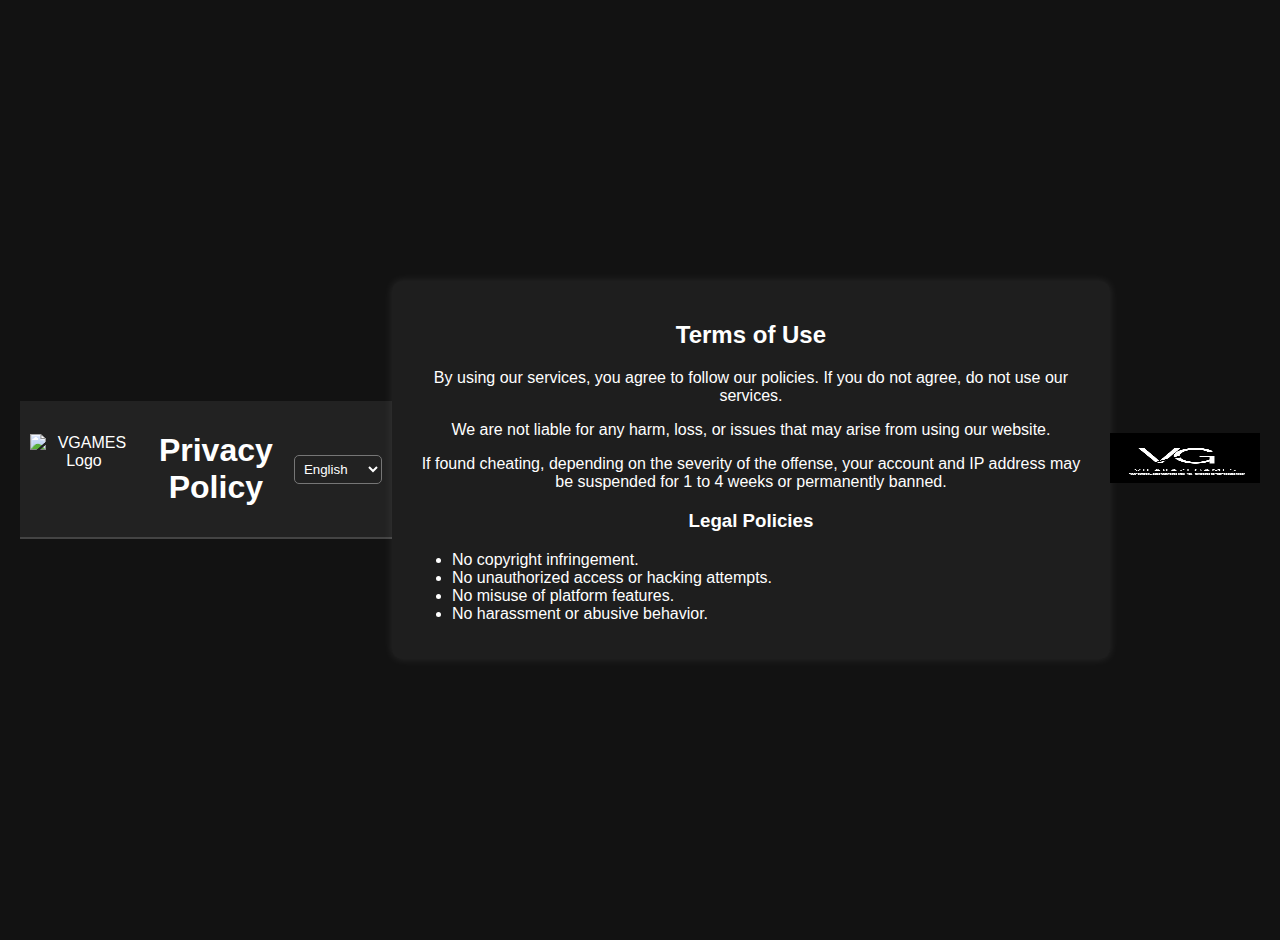
==== pp.html @ b5a0ce98 "Create pp.html" ====
<!DOCTYPE html>
<html lang="en">
<head>
    <meta charset="UTF-8">
    <meta name="viewport" content="width=device-width, initial-scale=1.0">
    <title>Privacy Policy | VGAMES</title>
    <link rel="stylesheet" href="styles.css">
    <style>
        body {
            font-family: Arial, sans-serif;
            text-align: center;
            background-color: #121212;
            color: white;
            padding: 20px;
        }
        header {
            display: flex;
            justify-content: space-between;
            align-items: center;
            padding: 10px;
            border-bottom: 2px solid #444;
        }
        .logo {
            height: 50px;
        }
        main {
            max-width: 800px;
            margin: auto;
            padding: 20px;
            background: #1e1e1e;
            border-radius: 10px;
            box-shadow: 0px 0px 10px rgba(255, 255, 255, 0.1);
        }
        select {
            padding: 5px;
            border-radius: 5px;
            background: #222;
            color: white;
        }
        ul {
            text-align: left;
        }
    </style>
</head>
<body>
    <header>
        <img src="https://vgames1.github.io/vgamesblack.png" alt="VGAMES Logo" class="logo">
        <h1>Privacy Policy</h1>
        <select id="languageSelector">
            <option value="en">English</option>
            <option value="fr">Français</option>
            <option value="af">Afrikaans</option>
            <option value="zu">Zulu</option>
        </select>
    </header>
    
    <main>
        <section id="policyContent">
            <div class="lang en">
                <h2>Terms of Use</h2>
                <p>By using our services, you agree to follow our policies. If you do not agree, do not use our services.</p>
                <p>We are not liable for any harm, loss, or issues that may arise from using our website.</p>
                <p>If found cheating, depending on the severity of the offense, your account and IP address may be suspended for 1 to 4 weeks or permanently banned.</p>
                <h3>Legal Policies</h3>
                <ul>
                    <li>No copyright infringement.</li>
                    <li>No unauthorized access or hacking attempts.</li>
                    <li>No misuse of platform features.</li>
                    <li>No harassment or abusive behavior.</li>
                </ul>
            </div>
            <div class="lang fr" style="display: none;">
                <h2>Conditions d'utilisation</h2>
                <p>En utilisant nos services, vous acceptez de suivre nos politiques. Si vous n'êtes pas d'accord, n'utilisez pas nos services.</p>
                <p>Nous ne sommes pas responsables de tout dommage, perte ou problème résultant de l'utilisation de notre site.</p>
                <p>Si vous êtes pris en train de tricher, en fonction de la gravité de l'infraction, votre compte et votre adresse IP peuvent être suspendus pendant 1 à 4 semaines ou bannis définitivement.</p>
                <h3>Politiques légales</h3>
                <ul>
                    <li>Aucune violation du droit d'auteur.</li>
                    <li>Pas d'accès non autorisé ou de tentative de piratage.</li>
                    <li>Aucune mauvaise utilisation des fonctionnalités de la plateforme.</li>
                    <li>Aucun harcèlement ou comportement abusif.</li>
                </ul>
            </div>
            <div class="lang af" style="display: none;">
                <h2>Gebruiksvoorwaardes</h2>
                <p>Deur ons dienste te gebruik, stem jy in om ons beleide te volg. Indien nie, moenie ons dienste gebruik nie.</p>
                <p>Ons is nie aanspreeklik vir enige skade, verlies of probleme wat mag ontstaan deur die gebruik van ons webwerf nie.</p>
                <p>As jy betrap word met oneerlike gedrag, afhangende van die erns van die oortreding, kan jou rekening en IP-adres vir 1 tot 4 weke geskors of permanent verban word.</p>
                <h3>Wettige Beleide</h3>
                <ul>
                    <li>Geen kopieregskendings.</li>
                    <li>Geen ongemagtigde toegang of kuberkraking nie.</li>
                    <li>Geen misbruik van platformfunksies nie.</li>
                    <li>Geen teistering of beledigende gedrag nie.</li>
                </ul>
            </div>
            <div class="lang zu" style="display: none;">
                <h2>Imigomo Yokusebenzisa</h2>
                <p>Uma usebenzisa izinsiza zethu, uyavuma ukulandela imigomo yethu. Uma ungavumelani, ungasebenzisi izinsiza zethu.</p>
                <p>Asinacala nganoma yimuphi umonakalo, ukulahleka, noma izinkinga ezingavela ekusebenziseni iwebhusayithi yethu.</p>
                <p>Uma utholakale ukukhohlisa, kuye ngokuthi ubukhulu besono, i-akhawunti yakho kanye ne-IP ingamiselwa amasonto ayi-1 kuya kwayi-4 noma ivinjelwe unomphela.</p>
                <h3>Imigomo Yomthetho</h3>
                <ul>
                    <li>Akukho ukuphula amalungelo obunikazi.</li>
                    <li>Akukho ukufinyelela okungagunyaziwe noma ukuzama ukwephula ubumfihlo.</li>
                    <li>Akukho ukusebenzisa kabi izici zepulatifomu.</li>
                    <li>Akukho ukuhlukunyezwa noma ukuziphatha okungafanele.</li>
                </ul>
            </div>
        </section>
    </main>
    
    <footer>
        <img src="https://vcloud24.github.io/vcloud24.png" alt="VCloud24 Logo" class="logo">
    </footer>
    
    <script>
        document.getElementById('languageSelector').addEventListener('change', function() {
            let selectedLang = this.value;
            document.querySelectorAll('.lang').forEach(el => el.style.display = 'none');
            document.querySelector('.' + selectedLang).style.display = 'block';
        });
    </script>
</body>
</html>
---- styles.css ----
/* General Styles */
body {
  font-family: 'Arial', sans-serif;
  background-color: #1a1a1a;
  color: #fff;
  margin: 0;
  padding: 0;
  display: flex;
  justify-content: center;
  align-items: center;
  height: 100vh;
  overflow: hidden;
}

.screen {
  text-align: center;
}

.hidden {
  display: none;
}

.logo {
  width: 150px;
  margin-bottom: 20px;
}

/* Loading Screen */
#loadingScreen h1 {
  font-size: 3rem;
  margin: 10px 0;
}

/* Login Screen */
#loginScreen input {
  display: block;
  margin: 10px auto;
  padding: 10px;
  width: 80%;
  max-width: 300px;
  border: 2px solid #444;
  border-radius: 5px;
  background-color: #333;
  color: #fff;
}

#loginScreen button {
  padding: 10px 20px;
  margin: 10px;
  border: none;
  border-radius: 5px;
  background-color: #ff5722;
  color: #fff;
  cursor: pointer;
}

#loginScreen button:hover {
  background-color: #e64a19;
}

/* Game Screen */
header {
  display: flex;
  justify-content: space-between;
  align-items: center;
  padding: 10px 20px;
  background-color: #222;
}

#usernameDisplay {
  font-size: 1.2rem;
}

.board {
  display: grid;
  grid-template-columns: repeat(3, 100px);
  grid-template-rows: repeat(3, 100px);
  gap: 5px;
  margin: 20px auto;
}

.cell {
  background-color: #333;
  display: flex;
  justify-content: center;
  align-items: center;
  font-size: 2rem;
  cursor: pointer;
  border: 2px solid #444;
}

.cell:hover {
  background-color: #444;
}

.scoreboard {
  margin-top: 20px;
}

/* Results Screen */
#resultsScreen h1 {
  font-size: 2.5rem;
  margin: 10px 0;
}

#resultsScreen button {
  padding: 10px 20px;
  margin: 10px;
  border: none;
  border-radius: 5px;
  background-color: #ff5722;
  color: #fff;
  cursor: pointer;
}

#resultsScreen button:hover {
  background-color: #e64a19;
}
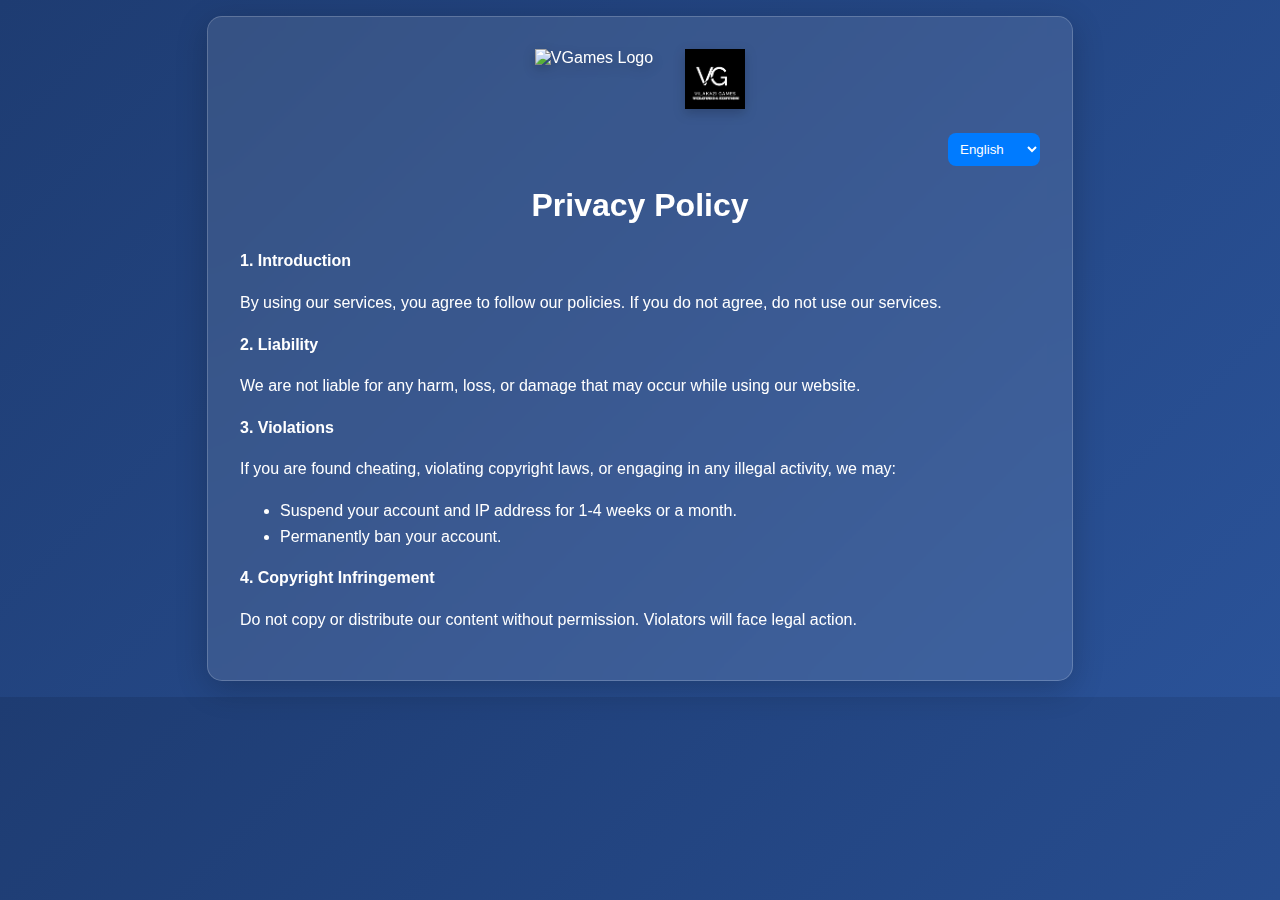
==== commit 9b5296c4: "Update pp.html" ====
--- a/pp.html
+++ b/pp.html
@@ -1,126 +1,169 @@
 <!DOCTYPE html>
 <html lang="en">
 <head>
-    <meta charset="UTF-8">
-    <meta name="viewport" content="width=device-width, initial-scale=1.0">
-    <title>Privacy Policy | VGAMES</title>
-    <link rel="stylesheet" href="styles.css">
-    <style>
-        body {
-            font-family: Arial, sans-serif;
-            text-align: center;
-            background-color: #121212;
-            color: white;
-            padding: 20px;
-        }
-        header {
-            display: flex;
-            justify-content: space-between;
-            align-items: center;
-            padding: 10px;
-            border-bottom: 2px solid #444;
-        }
-        .logo {
-            height: 50px;
-        }
-        main {
-            max-width: 800px;
-            margin: auto;
-            padding: 20px;
-            background: #1e1e1e;
-            border-radius: 10px;
-            box-shadow: 0px 0px 10px rgba(255, 255, 255, 0.1);
-        }
-        select {
-            padding: 5px;
-            border-radius: 5px;
-            background: #222;
-            color: white;
-        }
-        ul {
-            text-align: left;
-        }
-    </style>
+  <meta charset="UTF-8">
+  <meta name="viewport" content="width=device-width, initial-scale=1.0">
+  <title>Privacy Policy - VGames</title>
+  <link rel="icon" href="https://vcloud24.github.io/vcloud24.png" type="image/png">
+  <style>
+    body {
+      font-family: Arial, sans-serif;
+      background: linear-gradient(135deg, #1e3c72, #2a5298);
+      color: white;
+      margin: 0;
+      padding: 1rem;
+    }
+    .container {
+      max-width: 800px;
+      margin: 0 auto;
+      background: rgba(255, 255, 255, 0.1);
+      padding: 2rem;
+      border-radius: 15px;
+      box-shadow: 0 8px 32px rgba(0, 0, 0, 0.2);
+      backdrop-filter: blur(10px);
+      border: 1px solid rgba(255, 255, 255, 0.2);
+    }
+    .logo-container {
+      display: flex;
+      justify-content: center;
+      gap: 2rem;
+      margin-bottom: 1.5rem;
+    }
+    .logo-container img {
+      height: 60px;
+      width: auto;
+      filter: drop-shadow(0 4px 6px rgba(0, 0, 0, 0.2));
+    }
+    h1 {
+      text-align: center;
+      margin-bottom: 1.5rem;
+    }
+    .language-selector {
+      text-align: right;
+      margin-bottom: 1rem;
+    }
+    .language-selector select {
+      padding: 0.5rem;
+      border-radius: 8px;
+      background: #007bff;
+      color: white;
+      border: none;
+      cursor: pointer;
+    }
+    .policy-content {
+      line-height: 1.6;
+    }
+  </style>
 </head>
 <body>
-    <header>
-        <img src="https://vgames1.github.io/vgamesblack.png" alt="VGAMES Logo" class="logo">
-        <h1>Privacy Policy</h1>
-        <select id="languageSelector">
-            <option value="en">English</option>
-            <option value="fr">Français</option>
-            <option value="af">Afrikaans</option>
-            <option value="zu">Zulu</option>
-        </select>
-    </header>
-    
-    <main>
-        <section id="policyContent">
-            <div class="lang en">
-                <h2>Terms of Use</h2>
-                <p>By using our services, you agree to follow our policies. If you do not agree, do not use our services.</p>
-                <p>We are not liable for any harm, loss, or issues that may arise from using our website.</p>
-                <p>If found cheating, depending on the severity of the offense, your account and IP address may be suspended for 1 to 4 weeks or permanently banned.</p>
-                <h3>Legal Policies</h3>
-                <ul>
-                    <li>No copyright infringement.</li>
-                    <li>No unauthorized access or hacking attempts.</li>
-                    <li>No misuse of platform features.</li>
-                    <li>No harassment or abusive behavior.</li>
-                </ul>
-            </div>
-            <div class="lang fr" style="display: none;">
-                <h2>Conditions d'utilisation</h2>
-                <p>En utilisant nos services, vous acceptez de suivre nos politiques. Si vous n'êtes pas d'accord, n'utilisez pas nos services.</p>
-                <p>Nous ne sommes pas responsables de tout dommage, perte ou problème résultant de l'utilisation de notre site.</p>
-                <p>Si vous êtes pris en train de tricher, en fonction de la gravité de l'infraction, votre compte et votre adresse IP peuvent être suspendus pendant 1 à 4 semaines ou bannis définitivement.</p>
-                <h3>Politiques légales</h3>
-                <ul>
-                    <li>Aucune violation du droit d'auteur.</li>
-                    <li>Pas d'accès non autorisé ou de tentative de piratage.</li>
-                    <li>Aucune mauvaise utilisation des fonctionnalités de la plateforme.</li>
-                    <li>Aucun harcèlement ou comportement abusif.</li>
-                </ul>
-            </div>
-            <div class="lang af" style="display: none;">
-                <h2>Gebruiksvoorwaardes</h2>
-                <p>Deur ons dienste te gebruik, stem jy in om ons beleide te volg. Indien nie, moenie ons dienste gebruik nie.</p>
-                <p>Ons is nie aanspreeklik vir enige skade, verlies of probleme wat mag ontstaan deur die gebruik van ons webwerf nie.</p>
-                <p>As jy betrap word met oneerlike gedrag, afhangende van die erns van die oortreding, kan jou rekening en IP-adres vir 1 tot 4 weke geskors of permanent verban word.</p>
-                <h3>Wettige Beleide</h3>
-                <ul>
-                    <li>Geen kopieregskendings.</li>
-                    <li>Geen ongemagtigde toegang of kuberkraking nie.</li>
-                    <li>Geen misbruik van platformfunksies nie.</li>
-                    <li>Geen teistering of beledigende gedrag nie.</li>
-                </ul>
-            </div>
-            <div class="lang zu" style="display: none;">
-                <h2>Imigomo Yokusebenzisa</h2>
-                <p>Uma usebenzisa izinsiza zethu, uyavuma ukulandela imigomo yethu. Uma ungavumelani, ungasebenzisi izinsiza zethu.</p>
-                <p>Asinacala nganoma yimuphi umonakalo, ukulahleka, noma izinkinga ezingavela ekusebenziseni iwebhusayithi yethu.</p>
-                <p>Uma utholakale ukukhohlisa, kuye ngokuthi ubukhulu besono, i-akhawunti yakho kanye ne-IP ingamiselwa amasonto ayi-1 kuya kwayi-4 noma ivinjelwe unomphela.</p>
-                <h3>Imigomo Yomthetho</h3>
-                <ul>
-                    <li>Akukho ukuphula amalungelo obunikazi.</li>
-                    <li>Akukho ukufinyelela okungagunyaziwe noma ukuzama ukwephula ubumfihlo.</li>
-                    <li>Akukho ukusebenzisa kabi izici zepulatifomu.</li>
-                    <li>Akukho ukuhlukunyezwa noma ukuziphatha okungafanele.</li>
-                </ul>
-            </div>
-        </section>
-    </main>
-    
-    <footer>
-        <img src="https://vcloud24.github.io/vcloud24.png" alt="VCloud24 Logo" class="logo">
-    </footer>
-    
-    <script>
-        document.getElementById('languageSelector').addEventListener('change', function() {
-            let selectedLang = this.value;
-            document.querySelectorAll('.lang').forEach(el => el.style.display = 'none');
-            document.querySelector('.' + selectedLang).style.display = 'block';
-        });
-    </script>
+  <div class="container">
+    <div class="logo-container">
+      <img src="https://vgames1.github.io/vgamesblack.png" alt="VGames Logo">
+      <img src="https://vcloud24.github.io/vcloud24.png" alt="VCloud24 Logo">
+    </div>
+    <div class="language-selector">
+      <select id="languageSelector" onchange="changeLanguage()">
+        <option value="en">English</option>
+        <option value="fr">Français</option>
+        <option value="af">Afrikaans</option>
+        <option value="zu">Zulu</option>
+      </select>
+    </div>
+    <h1 id="policyTitle">Privacy Policy</h1>
+    <div class="policy-content" id="policyContent">
+      <!-- English Content -->
+      <div id="en">
+        <p><strong>1. Introduction</strong></p>
+        <p>By using our services, you agree to follow our policies. If you do not agree, do not use our services.</p>
+        <p><strong>2. Liability</strong></p>
+        <p>We are not liable for any harm, loss, or damage that may occur while using our website.</p>
+        <p><strong>3. Violations</strong></p>
+        <p>If you are found cheating, violating copyright laws, or engaging in any illegal activity, we may:</p>
+        <ul>
+          <li>Suspend your account and IP address for 1-4 weeks or a month.</li>
+          <li>Permanently ban your account.</li>
+        </ul>
+        <p><strong>4. Copyright Infringement</strong></p>
+        <p>Do not copy or distribute our content without permission. Violators will face legal action.</p>
+      </div>
+
+      <!-- French Content -->
+      <div id="fr" style="display: none;">
+        <p><strong>1. Introduction</strong></p>
+        <p>En utilisant nos services, vous acceptez de suivre nos politiques. Si vous n'êtes pas d'accord, n'utilisez pas nos services.</p>
+        <p><strong>2. Responsabilité</strong></p>
+        <p>Nous ne sommes pas responsables des dommages, pertes ou préjudices qui pourraient survenir lors de l'utilisation de notre site web.</p>
+        <p><strong>3. Violations</strong></p>
+        <p>Si vous êtes pris en train de tricher, de violer les lois sur le droit d'auteur ou de vous livrer à des activités illégales, nous pouvons :</p>
+        <ul>
+          <li>Suspendre votre compte et votre adresse IP pendant 1 à 4 semaines ou un mois.</li>
+          <li>Bannir définitivement votre compte.</li>
+        </ul>
+        <p><strong>4. Violation du droit d'auteur</strong></p>
+        <p>Ne copiez pas ou ne distribuez pas notre contenu sans autorisation. Les contrevenants feront l'objet de poursuites judiciaires.</p>
+      </div>
+
+      <!-- Afrikaans Content -->
+      <div id="af" style="display: none;">
+        <p><strong>1. Inleiding</strong></p>
+        <p>Deur ons dienste te gebruik, stem jy in om ons beleide te volg. As jy nie saamstem nie, moenie ons dienste gebruik nie.</p>
+        <p><strong>2. Aanspreeklikheid</strong></p>
+        <p>Ons is nie aanspreeklik vir enige skade, verlies of nadeel wat kan voorkom terwyl jy ons webwerf gebruik nie.</p>
+        <p><strong>3. Oortredings</strong></p>
+        <p>As jy betrap word om te kul, kopieregwetgewing te oortree of aan enige onwettige aktiwiteite deel te neem, kan ons:</p>
+        <ul>
+          <li>Jou rekening en IP-adres vir 1-4 weke of 'n maand opskort.</li>
+          <li>Jou rekening permanent verban.</li>
+        </ul>
+        <p><strong>4. Kopieregskending</strong></p>
+        <p>Moenie ons inhoud kopieer of versprei sonder toestemming nie. Oortreders sal regstappe in die gesig staar.</p>
+      </div>
+
+      <!-- Zulu Content -->
+      <div id="zu" style="display: none;">
+        <p><strong>1. Isingeniso</strong></p>
+        <p>Ngokusebenzisa izinsiza zethu, uyavuma ukulandela imithetho yethu. Uma ungavumelani, ungasebenzisi izinsiza zethu.</p>
+        <p><strong>2. Ukubhekana Nokulimala</strong></p>
+        <p>Asikho sivikeli nganoma yikuphi ukulimala, ukulahlekelwa noma umonakalo ongase wenzeke ngesikhathi usebenzisa iwebhusayithi yethu.</p>
+        <p><strong>3. Ukwephula Imithetho</strong></p>
+        <p>Uma utholakala ekhohlisa, ephula imithetho yokukopisha noma enza noma yiziphi izenzo ezingekho emthethweni, singa:</p>
+        <ul>
+          <li>Ukumisa i-akhawunti yakho ne-IP ikheli le-1-4 amasonto noma inyanga.</li>
+          <li>Ukuvala i-akhawunti yakho unomphela.</li>
+        </ul>
+        <p><strong>4. Ukuphula Kwemvume Yokukopisha</strong></p>
+        <p>Ungakopishi noma usabalalise okuqukethwe kwethu ngaphandle kwemvume. Abaphuli bazobhekana nezenzo zomthetho.</p>
+      </div>
+    </div>
+  </div>
+
+  <script>
+    // Change language based on user selection
+    function changeLanguage() {
+      const selector = document.getElementById('languageSelector');
+      const selectedLanguage = selector.value;
+      const languages = ['en', 'fr', 'af', 'zu'];
+
+      // Hide all language content
+      languages.forEach(lang => {
+        document.getElementById(lang).style.display = 'none';
+      });
+
+      // Show selected language content
+      document.getElementById(selectedLanguage).style.display = 'block';
+
+      // Update policy title
+      const titles = {
+        en: 'Privacy Policy',
+        fr: 'Politique de Confidentialité',
+        af: 'Privaatheidsbeleid',
+        zu: 'Inqubomgomo Yobumfihlo',
+      };
+      document.getElementById('policyTitle').textContent = titles[selectedLanguage];
+    }
+
+    // Set default language to English
+    changeLanguage();
+  </script>
 </body>
 </html>
